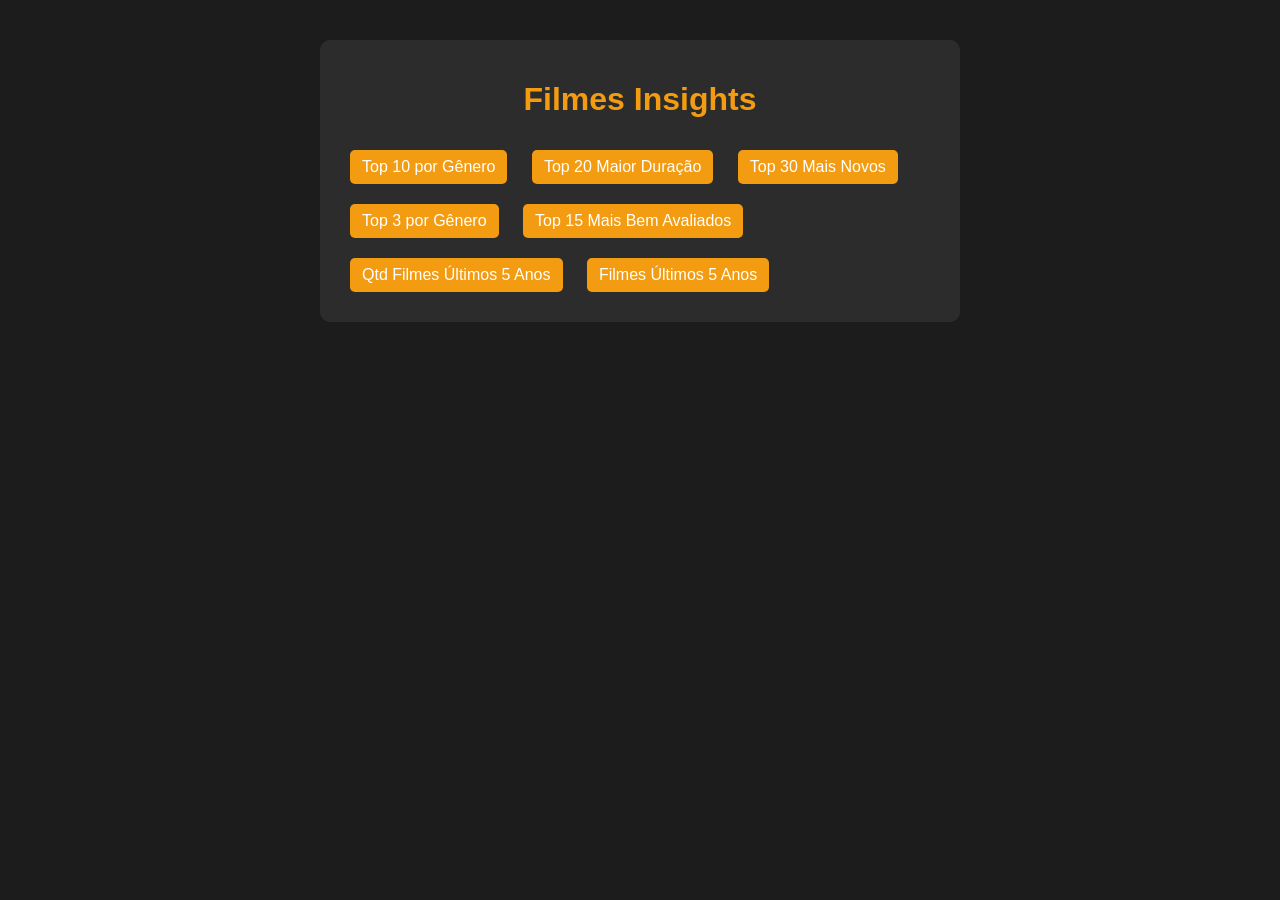
==== frontend/listar.html @ 08a71b1d "arquivos frotend e integração do docker" ====
<!DOCTYPE html>
<html lang="pt-BR">
<head>
    <meta charset="UTF-8">
    <title>MoveFlix - Filmes Insights</title>
    <link rel="stylesheet" href="css/style.css">
</head>
<body>
    <div class="container">
        <h1>Filmes Insights</h1>

        <div class="buttons">
			<a href="#" onclick="carregarTop10PorGenero()">Top 10 por Gênero</a>
			<a href="#" onclick="carregarTop20MaiorDuracao()">Top 20 Maior Duração</a>
			<a href="#" onclick="carregarTop30MaisNovos()">Top 30 Mais Novos</a>
			<a href="#" onclick="carregarTop3PorGenero()">Top 3 por Gênero</a>
			<a href="#" onclick="carregarTop15MaisBemAvaliados()">Top 15 Mais Bem Avaliados</a>
			<a href="#" onclick="carregarQtdFilmes5UltimosAnos()">Qtd Filmes Últimos 5 Anos</a>
			<a href="#" onclick="carregarFilmes5UltimosAnos()">Filmes Últimos 5 Anos</a>
			
        </div>

        <div id="resultado">
            <!-- Os dados carregados via JS aparecerão aqui -->
        </div>
    </div>

    <script src="js/script.js"></script>
    <script>
        const API_BASE = "http://localhost:8080/moveflix/filmes_insights";

        function renderTabela(data) {
            if (!data || data.length === 0) return "<p>Nenhum dado encontrado.</p>";
            let keys = Object.keys(data[0]);
            let table = "<table><thead><tr>";
            keys.forEach(k => table += `<th>${k}</th>`);
            table += "</tr></thead><tbody>";
            data.forEach(row => {
                table += "<tr>";
                keys.forEach(k => table += `<td>${row[k]}</td>`);
                table += "</tr>";
            });
            table += "</tbody></table>";
            return table;
        }

        function fetchAndRender(endpoint) {
            fetch(`${API_BASE}/${endpoint}`)
                .then(res => res.json())
                .then(data => {
                    document.getElementById("resultado").innerHTML = renderTabela(data);
                })
                .catch(err => {
                    console.error(err);
                    document.getElementById("resultado").innerHTML = "<p>Erro ao carregar dados.</p>";
                });
        }

        function carregarTop10PorGenero() { fetchAndRender("top10-por-genero"); }
        function carregarTop20MaiorDuracao() { fetchAndRender("top20-maior-duracao"); }
        function carregarTop30MaisNovos() { fetchAndRender("top30-mais-novos"); }
        function carregarTop3PorGenero() { fetchAndRender("top3-por-genero"); }
        function carregarTop15MaisBemAvaliados() { fetchAndRender("top15-geral-avaliado"); }
        function carregarQtdFilmes5UltimosAnos() { fetchAndRender("qtd-filmes-5-ultimos-anos"); }
        function carregarFilmes5UltimosAnos() { fetchAndRender("listar-filmes-5-ultimos-anos"); }
    </script>
</body>
</html>
---- frontend/css/style.css ----
body {
    font-family: Arial, sans-serif;
    background-color: #1c1c1c;
    color: #fff;
    margin: 0;
    padding: 0;
}

.container {
    width: 80%;
    max-width: 600px;
    margin: 40px auto;
    padding: 20px;
    background-color: #2c2c2c;
    border-radius: 10px;
}

h1 {
    color: #f39c12;
    text-align: center;
}

form input, form button {
    display: block;
    width: 100%;
    margin: 10px 0;
    padding: 8px;
    border-radius: 5px;
    border: 1px solid #444;
}

form button {
    background-color: #f39c12;
    border: none;
    color: #fff;
    cursor: pointer;
    font-weight: bold;
}

ul {
    list-style: none;
    padding: 0;
}

ul li {
    background-color: #333;
    margin: 5px 0;
    padding: 10px;
    border-radius: 5px;
}

nav a, a {
    display: inline-block;
    margin: 10px;
    padding: 8px 12px;
    background-color: #f39c12;
    color: #fff;
    text-decoration: none;
    border-radius: 5px;
}

nav a:hover, a:hover {
    background-color: #e08e0b;
}
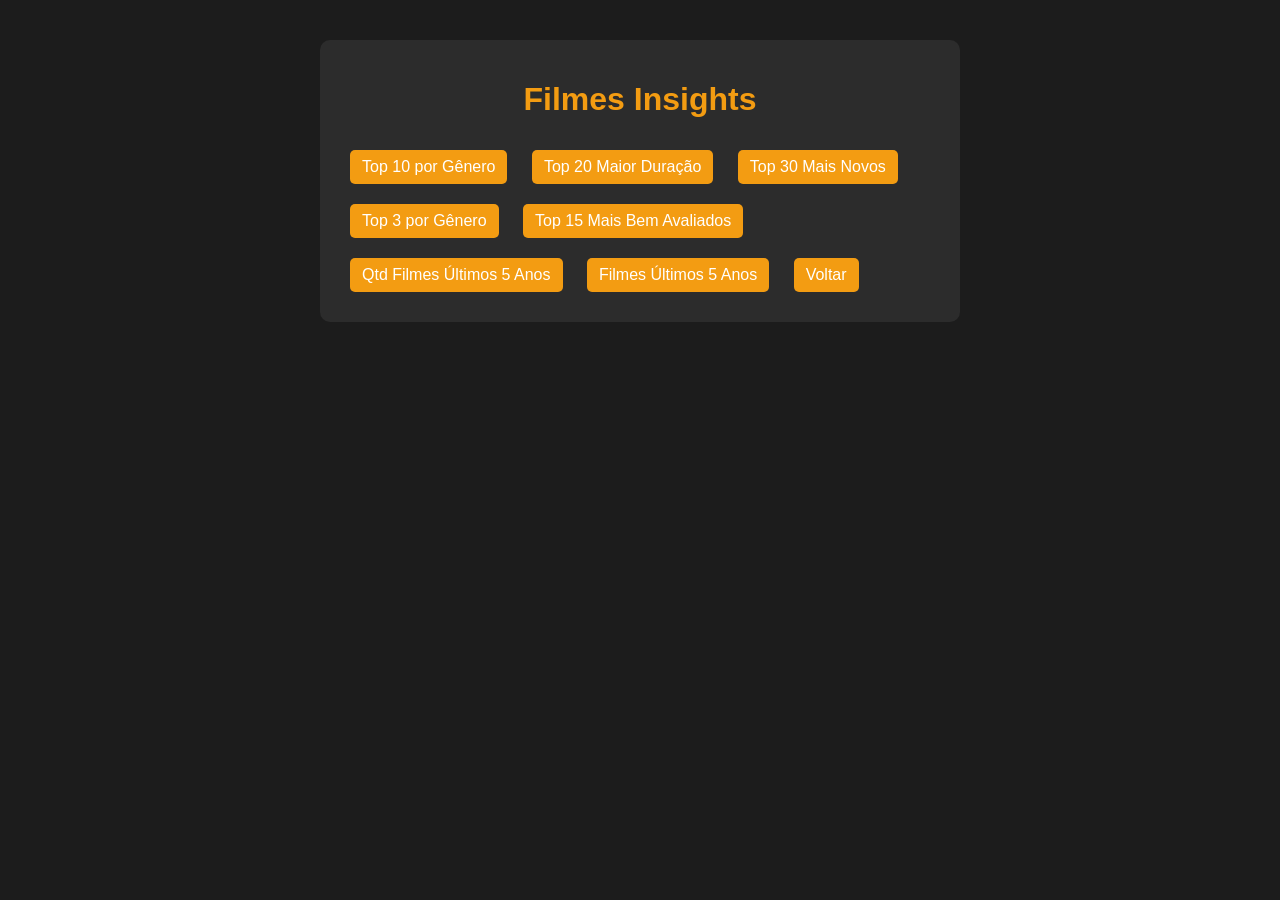
==== commit 344f9566: "arquivos readme e voltar no html" ====
--- a/frontend/listar.html
+++ b/frontend/listar.html
@@ -17,7 +17,7 @@
 			<a href="#" onclick="carregarTop15MaisBemAvaliados()">Top 15 Mais Bem Avaliados</a>
 			<a href="#" onclick="carregarQtdFilmes5UltimosAnos()">Qtd Filmes Últimos 5 Anos</a>
 			<a href="#" onclick="carregarFilmes5UltimosAnos()">Filmes Últimos 5 Anos</a>
-			
+			<a href="index.html" class="voltar">Voltar</a>
         </div>
 
         <div id="resultado">
